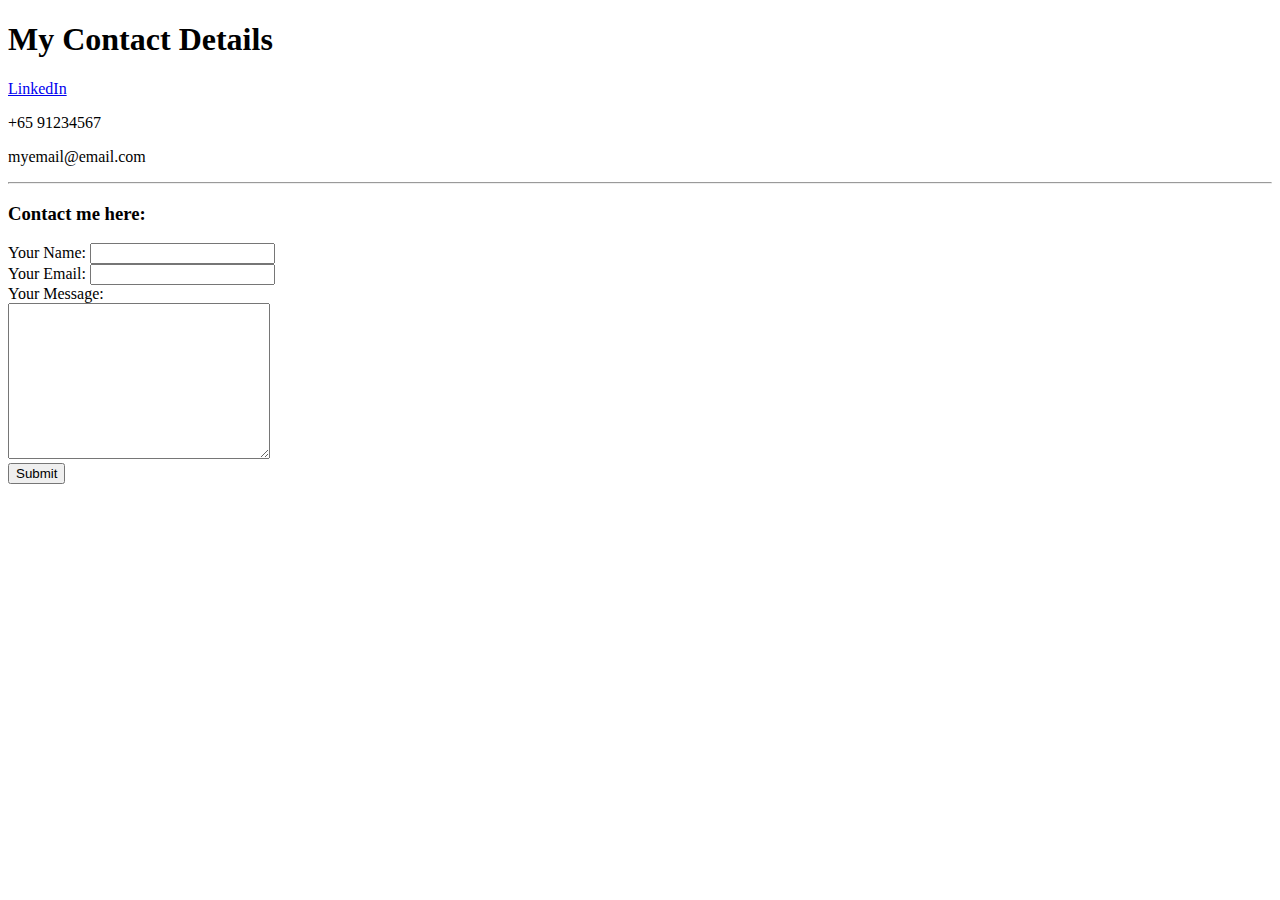
==== contact-me.html @ a97ad9bb "Add initial cv website files" ====
<!DOCTYPE html>
<html lang="en" dir="ltr">

<head>
  <meta charset="utf-8">
  <title>Contact Me</title>
</head>

<body>
  <h1>My Contact Details</h1>
  <a href="https://www.linkedin.com/in/anisah-johari02/">LinkedIn</a>
  <p>+65 91234567</p>
  <p>myemail@email.com</p>
  <hr>

  <h3>Contact me here:</h3>
  <form action="mailto:anisahjohari02@gmail.com" method="post" enctype="text/plain">
    <label>Your Name:</label>
    <input type="text" name="yourName" value=""><br>
    <label>Your Email:</label>
    <input type="email" name="yourEmail" value=""><br>
    <label>Your Message:</label><br>
    <textarea name="name" rows="10" cols="30"></textarea><br>
    <input type="submit" name="yourMessage">
  </form>



</body>

</html>
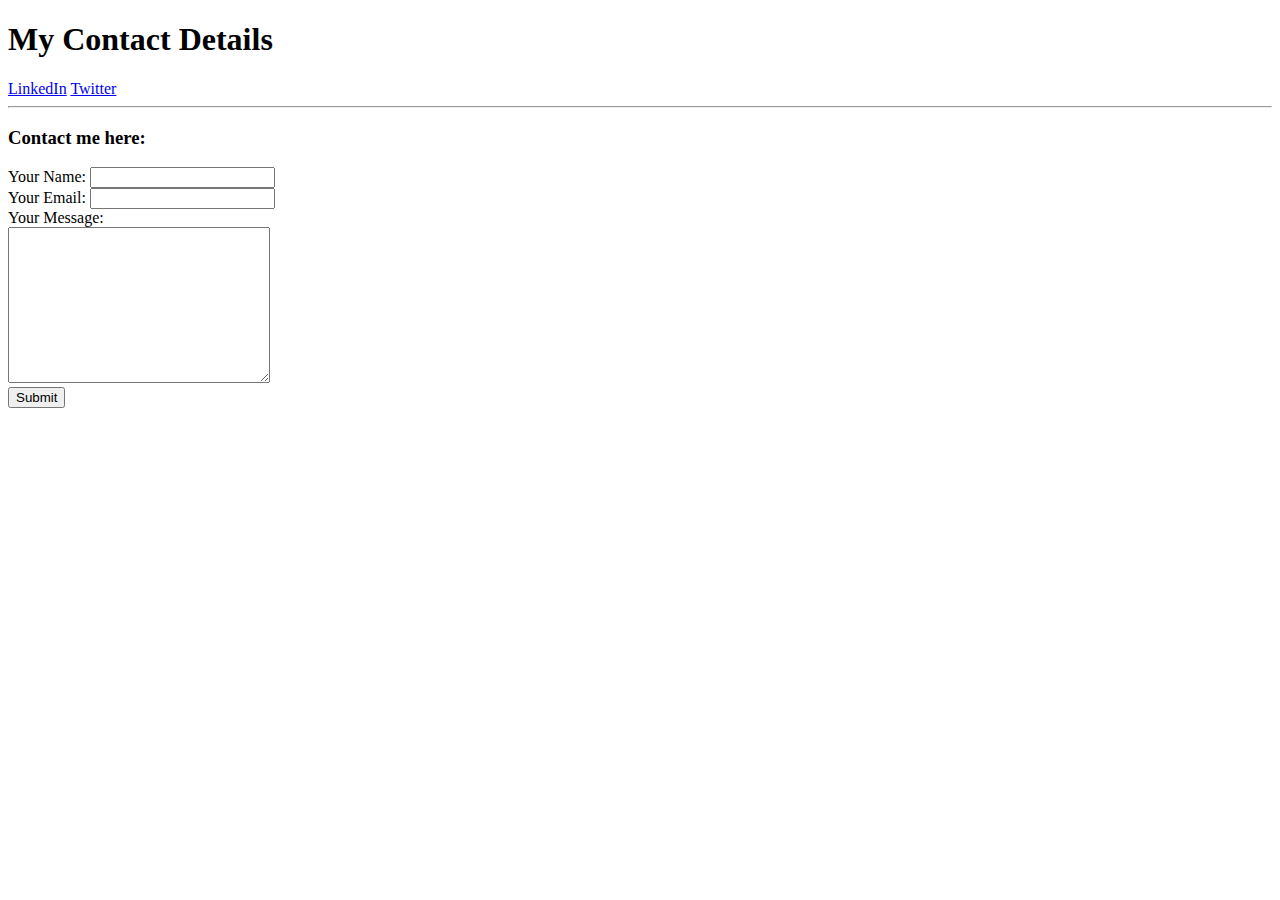
==== commit 8a8b86b5: "Second update" ====
--- a/contact-me.html
+++ b/contact-me.html
@@ -9,8 +9,7 @@
 <body>
   <h1>My Contact Details</h1>
   <a href="https://www.linkedin.com/in/anisah-johari02/">LinkedIn</a>
-  <p>+65 91234567</p>
-  <p>myemail@email.com</p>
+  <a href="https://twitter.com/nyssah02">Twitter</a>
   <hr>
 
   <h3>Contact me here:</h3>
@@ -24,8 +23,6 @@
     <input type="submit" name="yourMessage">
   </form>
 
-
-
 </body>
 
 </html>
